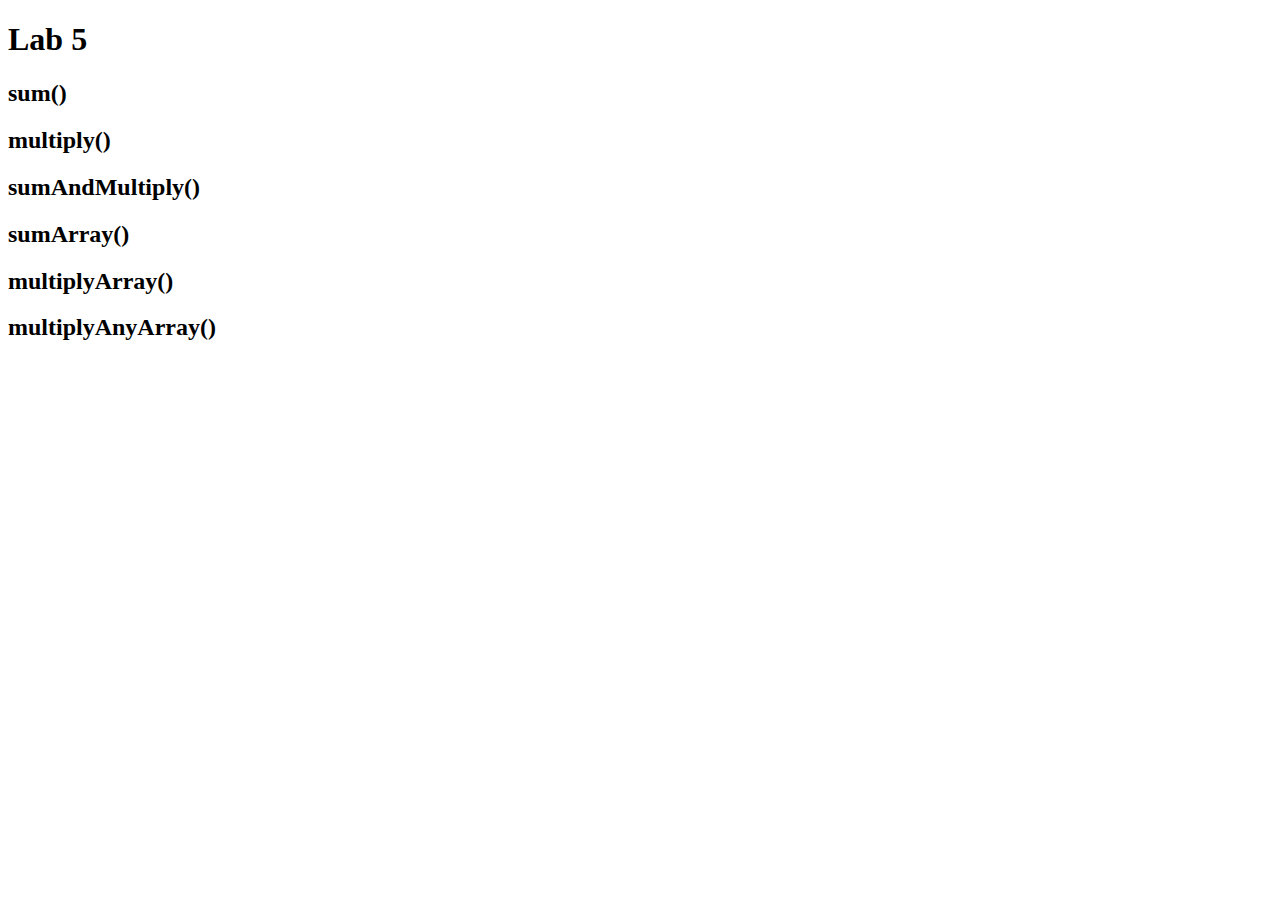
==== starter-code/index.html @ 7524a28e "finsihed updating page with css and js" ====
<!DOCTYPE html>
<html>

  <head>
    <title>Lab 5</title>
  </head>

  <body>
    <h1>Lab 5</h1>

    <h2>sum()</h2>
    <p></p>

    <h2>multiply()</h2>
    <p></p>

    <h2>sumAndMultiply()</h2>
    <p></p>

    <h2>sumArray()</h2>
    <p></p>

    <h2>multiplyArray()</h2>
    <p></p>
    
    <h2>multiplyAnyArray()</h2>
    <p></p>

    <script src="tests.js" type="text/javascript"></script>
    <script src="app.js" type="text/javascript"></script>
  </body>
</html>
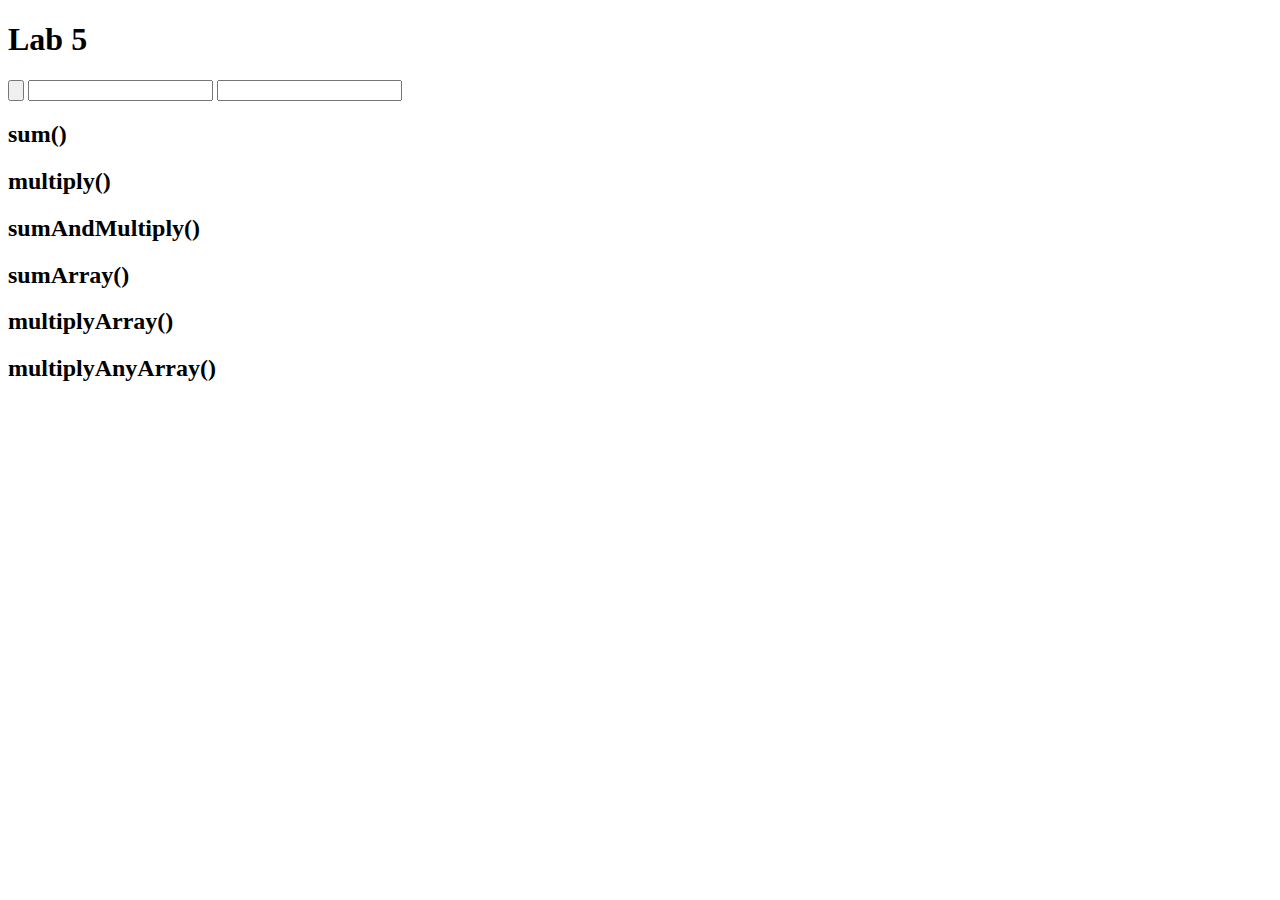
==== commit 08de71df: "finished problem 1" ====
--- a/starter-code/index.html
+++ b/starter-code/index.html
@@ -7,7 +7,9 @@
 
   <body>
     <h1>Lab 5</h1>
-
+      <input type="button"/>
+      <input type="text"/>
+      <input type="password"/>
     <h2>sum()</h2>
     <p></p>
 
